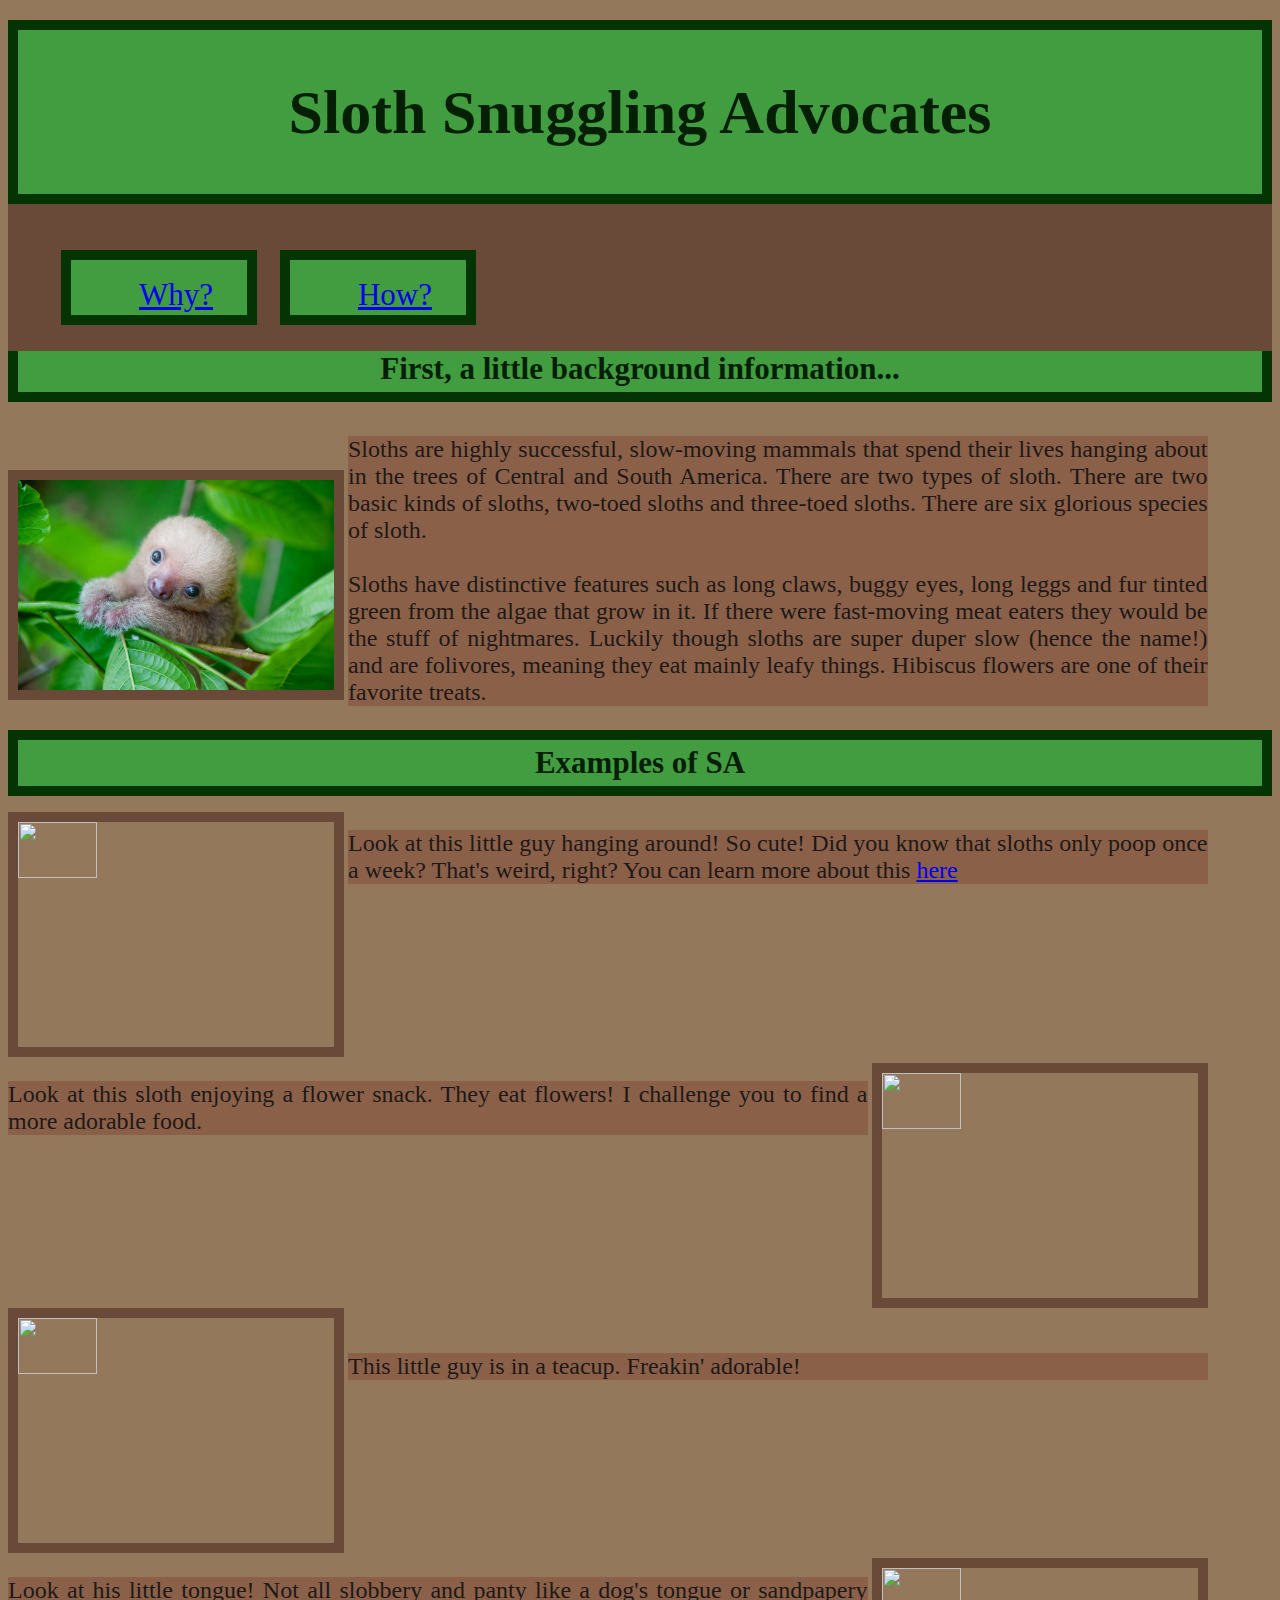
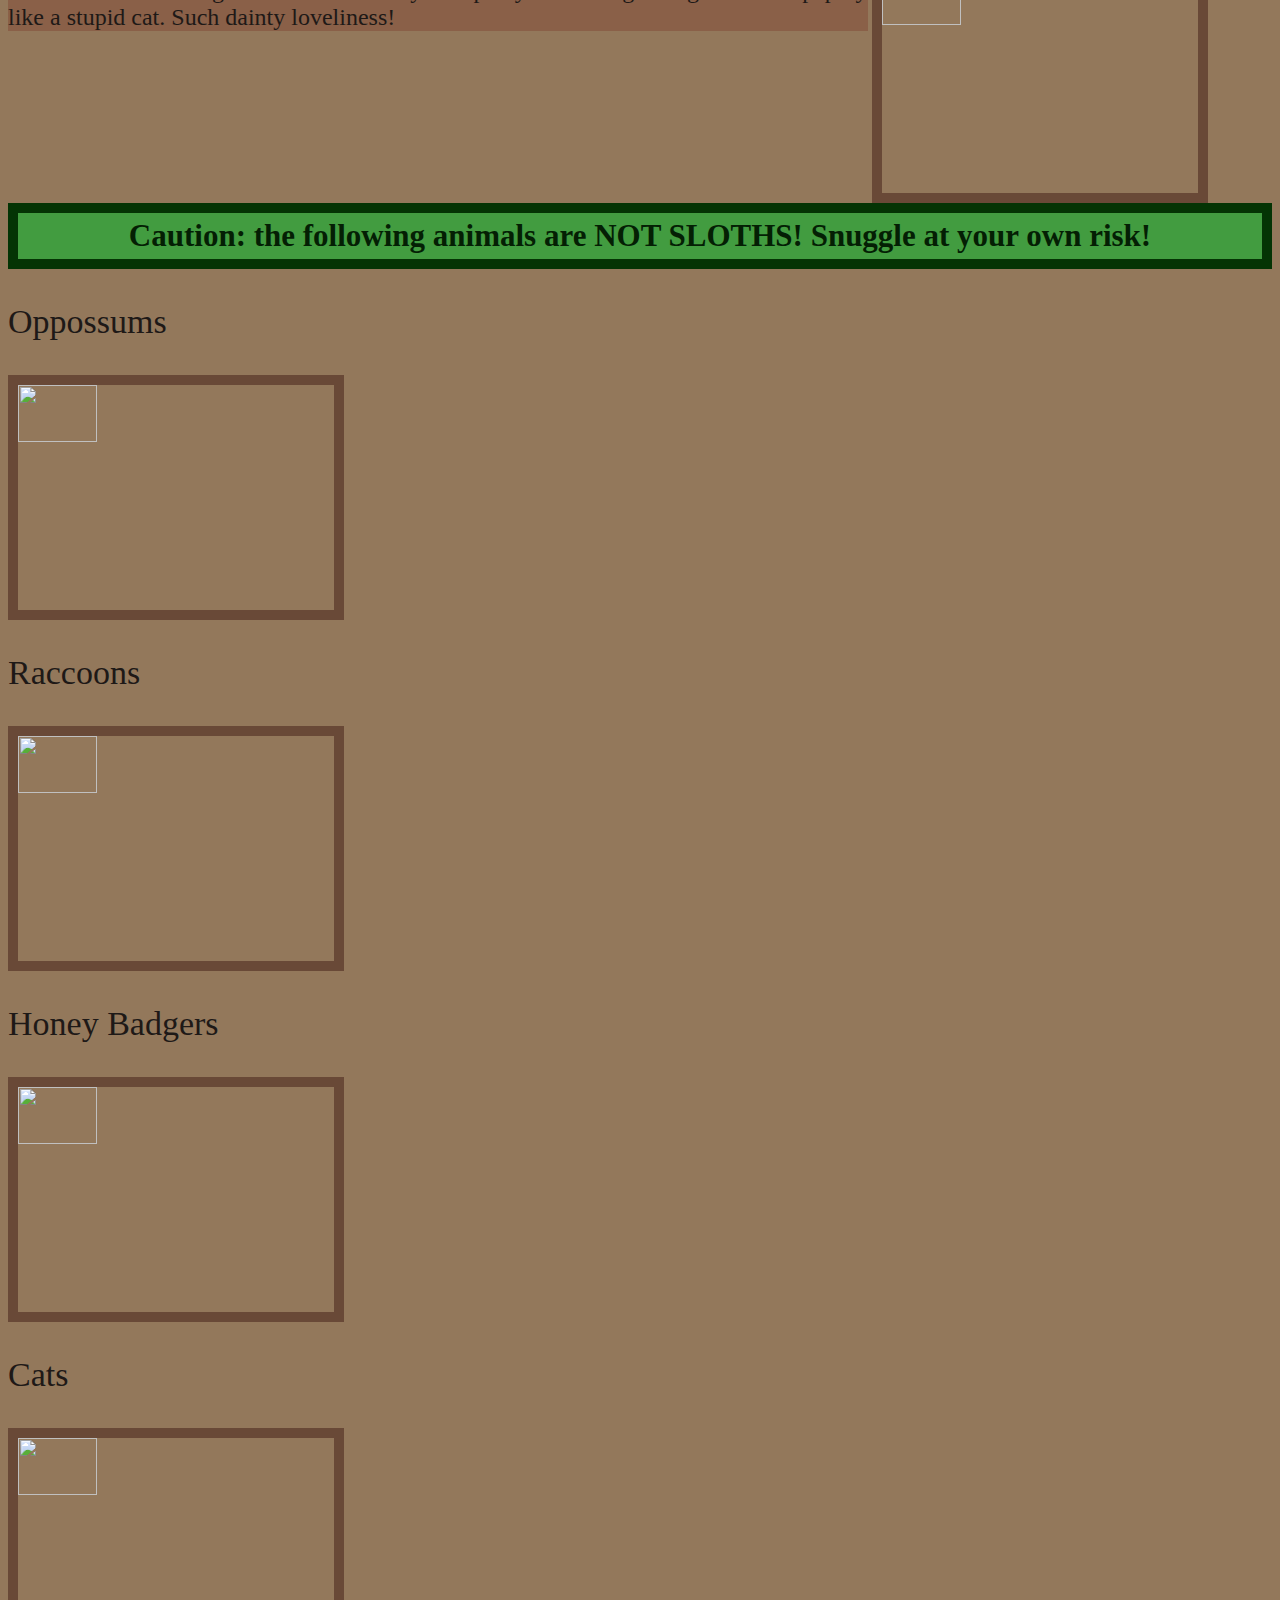
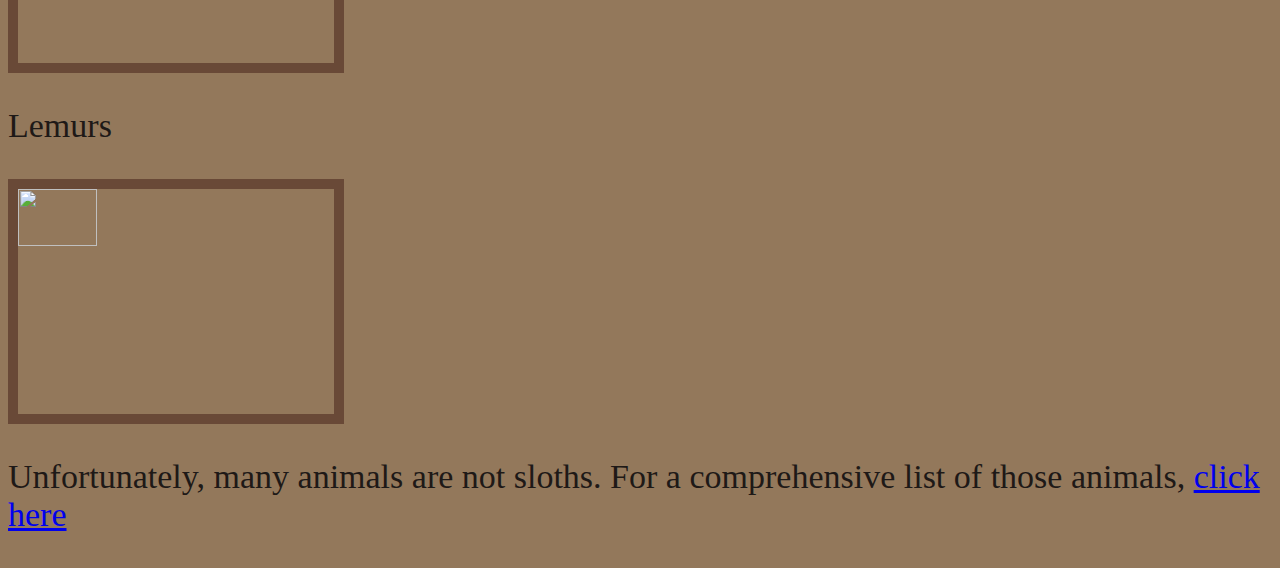
==== index.html @ 0237457b "Added original version in Code 101" ====
<html>
<head>
  <!-- this is where the instructions to the browser are going to go -->
  <link href="index.css" type="text/css" rel="stylesheet">

</head>
<body>
  <!--stuff people will see  -->
  <header>
    <h1>Sloth Snuggling Advocates</h1>
  </header>
  <nav>
    <ul>
      <li class="top">
        <a href="index.html">Why?</a>
      </li>
      <li class="top">
        <a href="how.html">How?</a>
      </li>
    </ul>
  </nav>
  <section>
    <p class="intro">
      Welcome to the Sloth Snuggling Advocates! Our mission is to share sloth awesomeness (SA). If you have ever doubted the awesomeness of sloths, you have come to the right place! If you have reached this site in serendipidous error then after educating yourself on SA you can <a href="https://www.ssa.gov/"> click here </a>
    </p>
  </section>
    <article>
      <h2> First, a little background information...</h2>
      <img src="sloth1.jpg">
      <p class="info"> Sloths are highly successful, slow-moving mammals that spend their lives hanging about in the trees of Central and South America. There are two types of sloth. There are two basic kinds of sloths, two-toed sloths and three-toed sloths. There are six glorious species of sloth.<br /> <br />
      Sloths have distinctive features such as long claws, buggy eyes, long leggs and fur tinted green from the algae that grow in it. If there were fast-moving meat eaters they would be the stuff of nightmares. Luckily though sloths are super duper slow (hence the name!) and are folivores, meaning they eat mainly leafy things. Hibiscus flowers are one of their favorite treats.
      </p>
    </article>
  </section>
  <section>
    <artice>
      <h2> Examples of SA</h2>
      <img src="http://www.critterbabies.com/wp-content/gallery/sloth/l-the-happiest-baby-sloth.jpg"</a>
      <p class="info"> Look at this little guy hanging around! So cute! Did you know that sloths only poop once a week? That's weird, right? You can learn more about this <a href="https://www.sciencealert.com/this-is-the-horror-that-sloths-have-to-go-through-every-time-they-poop"> here </a>
    </article>
    <article>
      <p class="info">  Look at this sloth enjoying a flower snack. They eat flowers! I challenge you to find a more adorable food.</p>
      <img src="http://www.slothville.com/wp-content/uploads/2013/10/Soth_photo1.jpg">
    </article>
      <article>
      <img src="http://i.dailymail.co.uk/i/pix/2016/05/20/16/346C10D700000578-0-image-a-81_1463758781999.jpg"</a>
      <p class="info"> This little guy is in a teacup. Freakin' adorable!</p>
      <p class="info"> Look at his little tongue! Not all slobbery and panty like a dog's tongue or sandpapery like a stupid cat. Such dainty loveliness! </p>
      <img src="http://www.critterbabies.com/wp-content/gallery/sloth/baby-sloth-with-a-big-yawn.jpg"</a>
    </article>
    <artice>
      <h2> Caution: the following animals are NOT SLOTHS! Snuggle at your own risk!</h2>
      <p > Oppossums </p>
      <img src="https://www.welcomewildlife.com/wp-content/uploads/2015/01/Opossum-hiss.jpg"</a>
      <p> Raccoons </p>
      <img src="https://www.crittercontrol.com/userfiles/filemanager/6417/"</a>
      <p> Honey Badgers </p>
      <img src="https://africageographic.com/wp-content/uploads/2014/05/Badger2.jpeg"</a>
      <p> Cats </p>
      <img src="http://uploads.neatorama.com/images/posts/328/88/88328/1455494723-0.jpg"</a>
      <p> Lemurs </p>
      <img src="http://devpark.sandiegozoo.org/sites/default/files/animal_hero/lemurs_hero.jpg"</a>
      <p> Unfortunately, many animals are not sloths. For a comprehensive list of those animals, <a href="https://www.thoughtco.com/dinosaurs-a-to-z-1093748"> click here</a>
    </article>
  </section>
</body>
</html>
---- index.css ----
/* Note to students: Some properties are given to you to fill out,
others you can modify as they stand, and if you have time,
there are definitely some properties you should add!*/

    html {
      height: 100%;
    }
    body {
       background-color: #93785B;
       height: 100%;

    }

    header {
        background-color: #429C40;
        padding: 5px 50px 5px 50px;
        border: 10px solid #043404;
        margin: 20px 0px 0px 0px;
        font-size: 31;
        display: block;
        color: #041F04;
        text-align: center;
    }
    .top {
      background-color: #429C40;
      padding: 5px 50px 5px 50px;
      border: 10px solid #043404;
      margin: 30px 10px 10px 13px;
      font-size: 31;
      display: block;
      color: #041F04;
      width: 15%;
      text-align: center;


    }
    h2 {
        background-color: #429C40;
        padding: 5px 50px 5px 50px;
        border: 10px solid #043404;
        margin: 0px 0px 10px 0px;
        font-size: 31;
        display: block;
        text-align: center;
        color: #041F04;

    }
    .intro {
        font-size: 34;
        display:inline-block;
        text-align: justify;
        color: #1E1917;
        background-color: #8A6048;
        width: 100%;
        margin-top: -60%;
    }
    .info {
        font-size: 24;
        display:inline-block;
        text-align: justify;
        color: #1E1917;
        background-color: #8A6048;
        width: 68%;
    }

    img {
      width: 25%;
      border: 10px solid #694937;
      display: inline-block;
    }
    nav {
        float: left;
        width: 100%;
        background-color: #694937;
    }
    nav ul {
        padding: ;
        float: left;
        border-bottom: ;
        list-style-type: none;
    }
    nav li {
        float: left;
    }
    nav li a {
        display: block;
        height: 25px;
        padding: 12px 18px 8px 18px;
        vertical-align: middle;
    }
    a {
        color: ;
    }
    section {
        width: 100%;
        display: inline-block;
        float: left;
}
    p {
      font-size: 34;
      color: #1E1917;
    }
    aside {
        width: 17%;
        display: inline-block;
        background-color:;
        padding:;
        min-height: 100%;
    }
    aside ul {
        list-style-type: none;
    }
    footer {
        width: 790px;
        background-color:;
        color:;
        clear: both;
        display: block;
    }
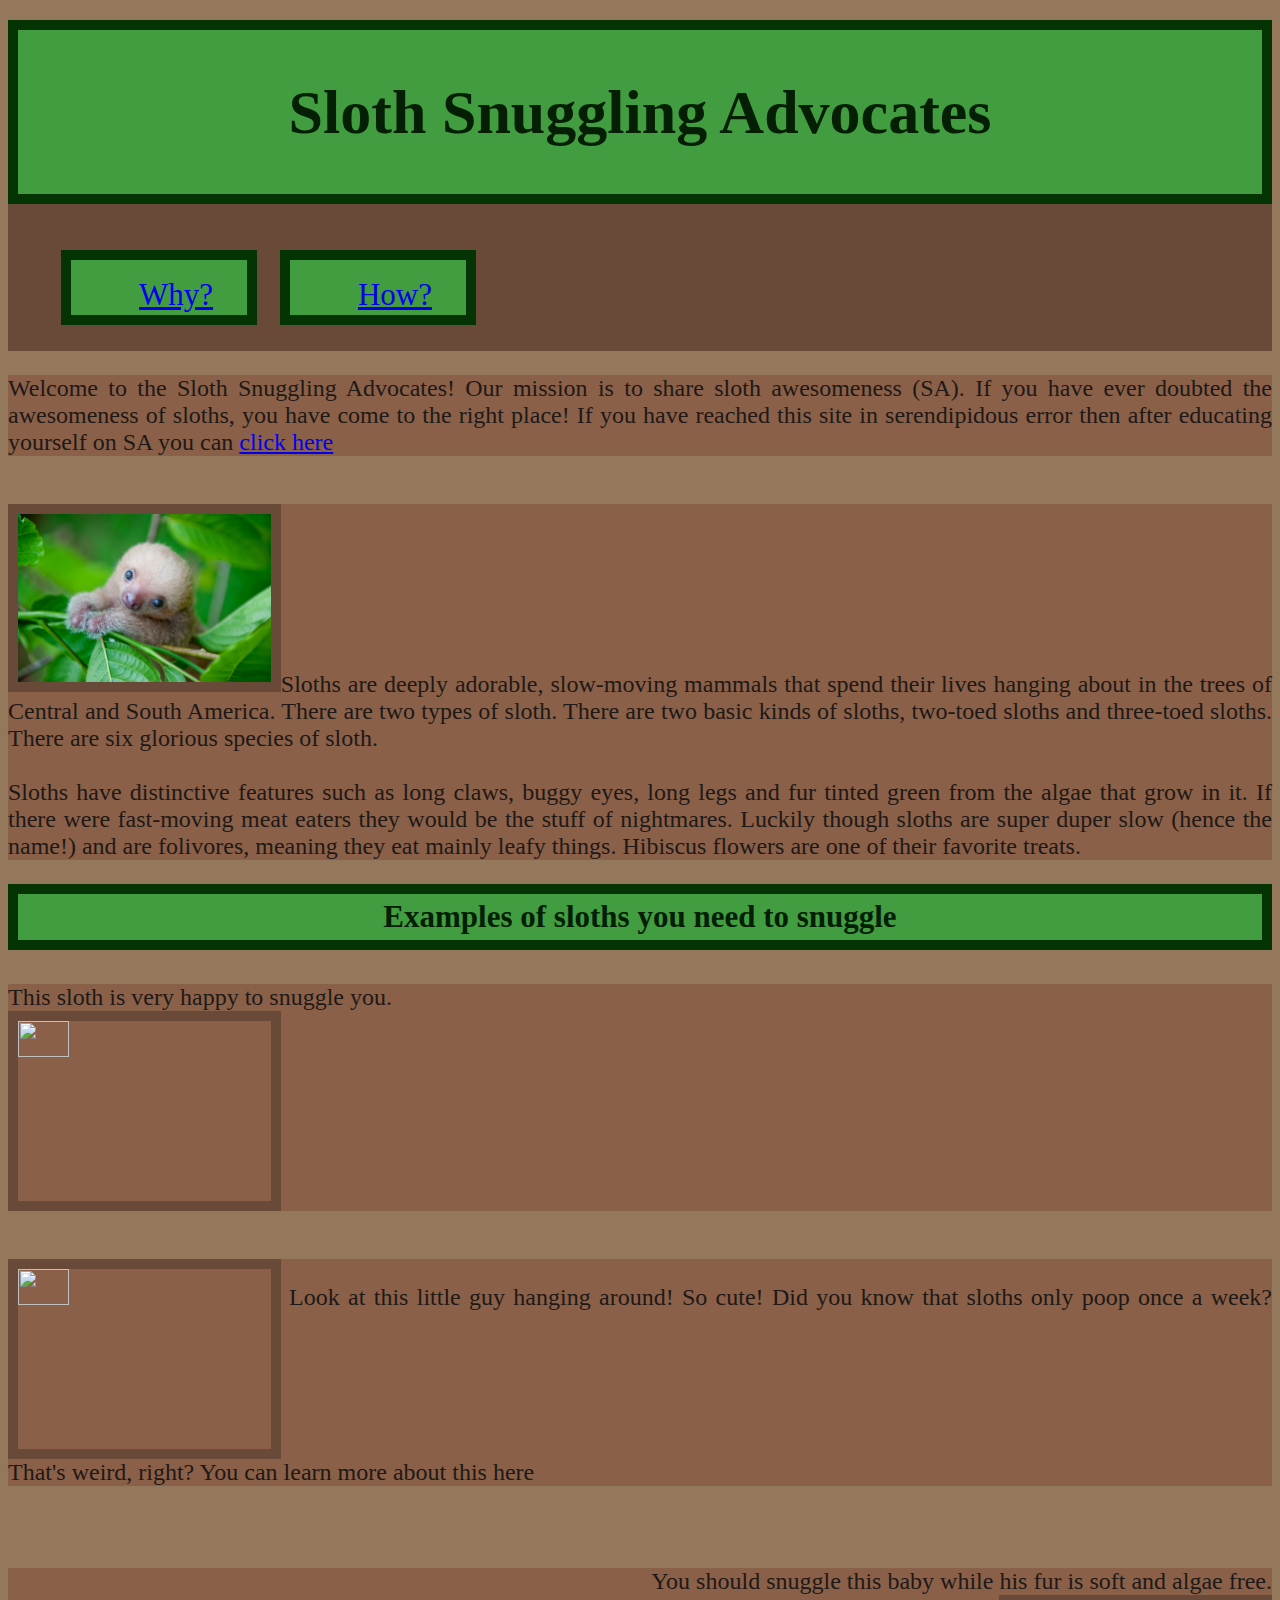
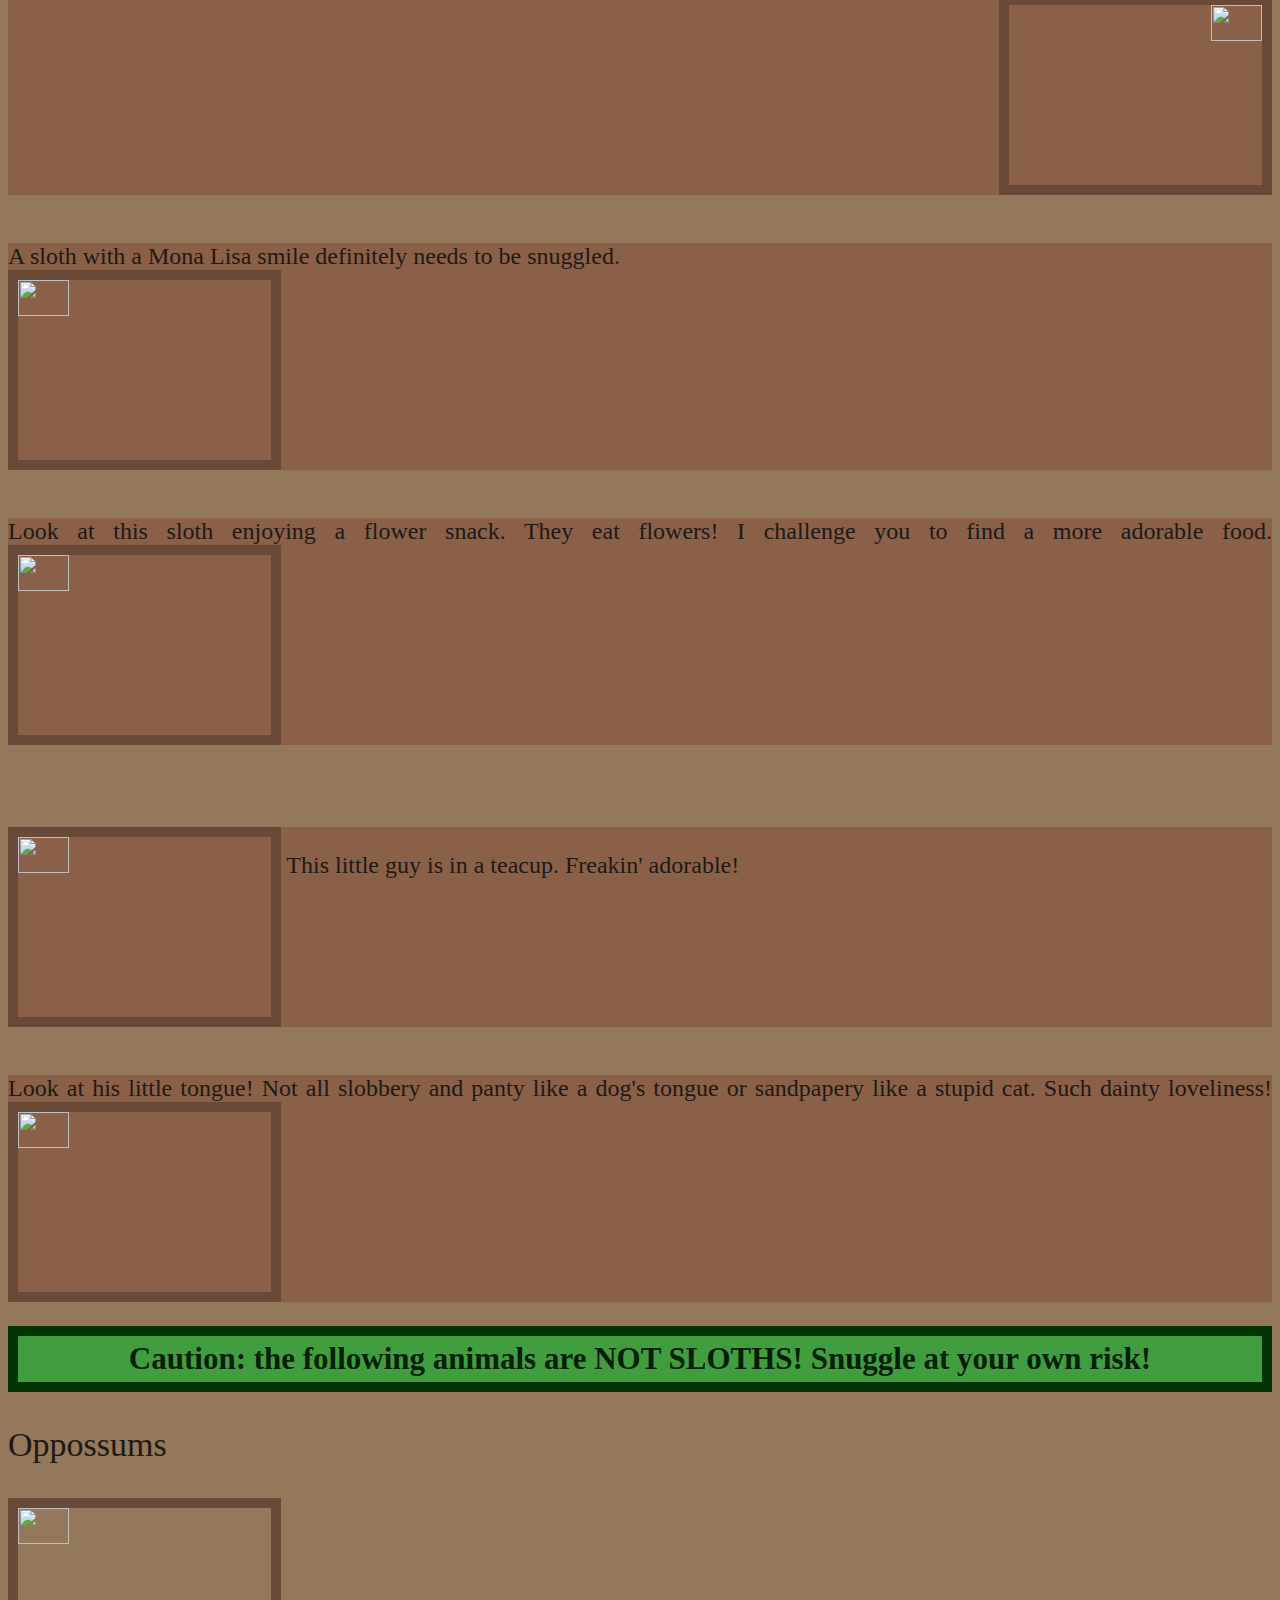
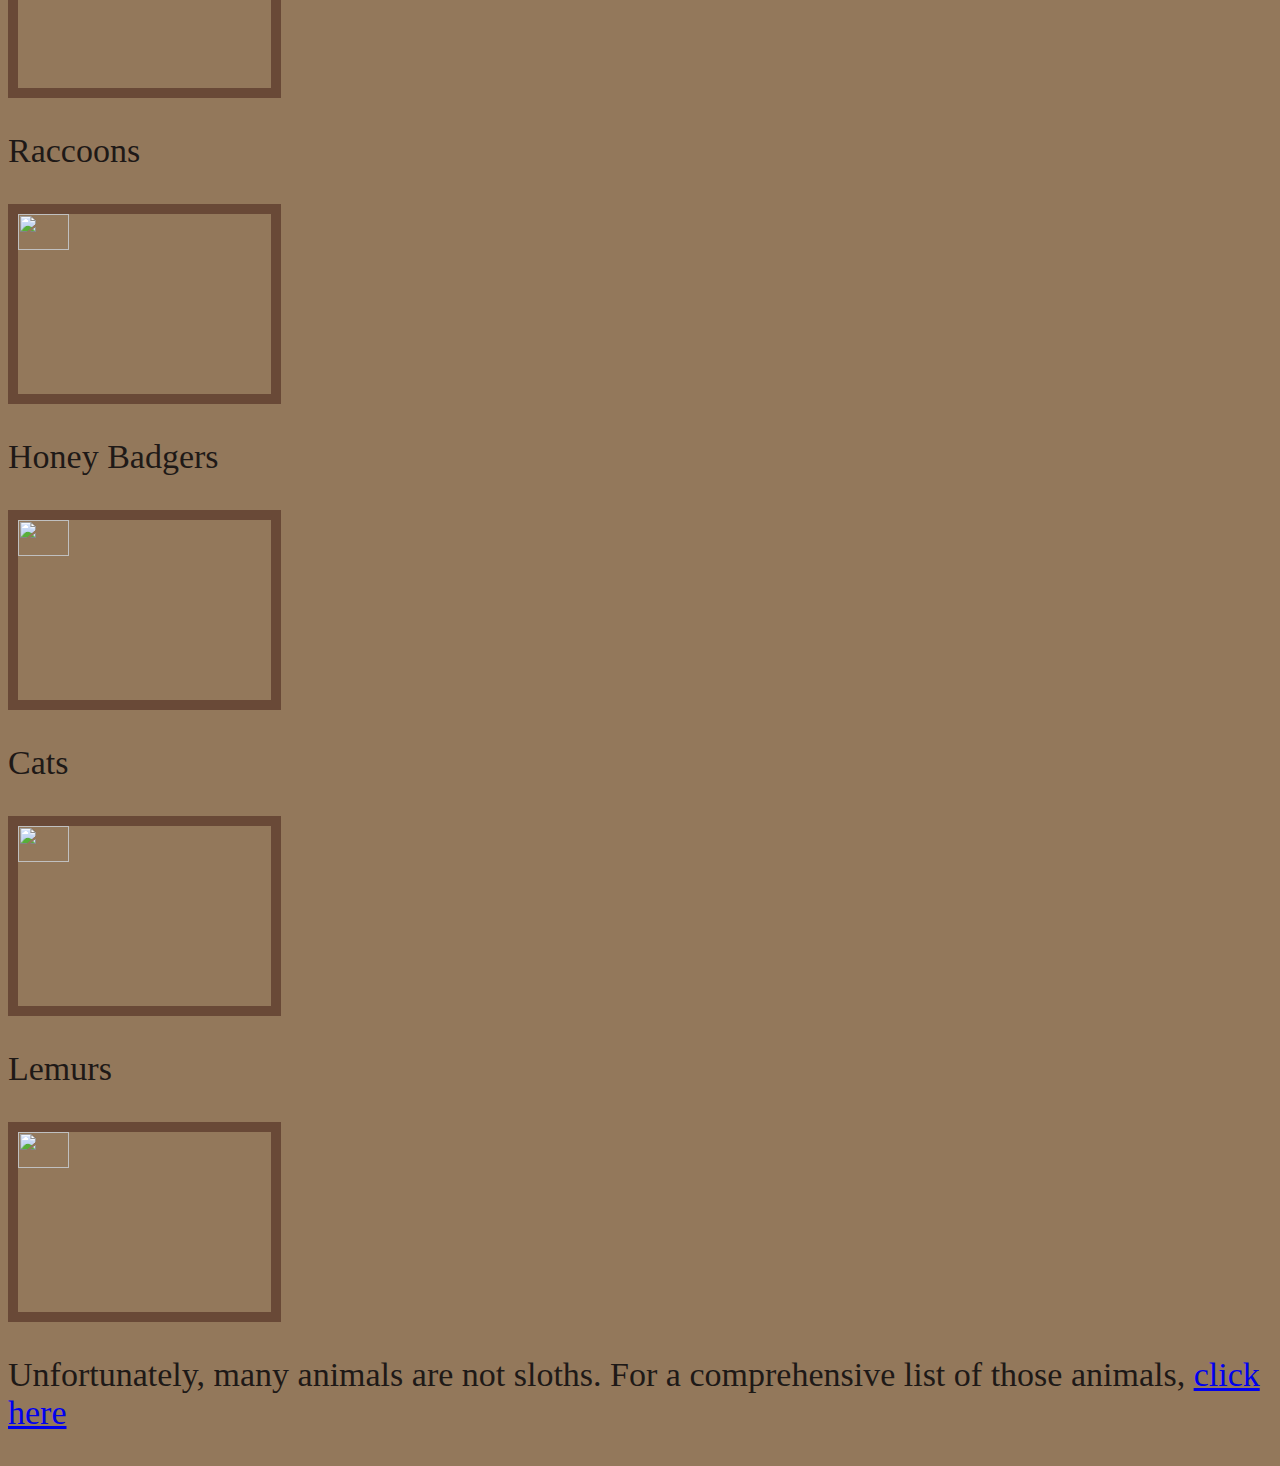
==== commit 8e550eac: "added Julie's content" ====
--- a/index.html
+++ b/index.html
@@ -20,33 +20,42 @@
     </ul>
   </nav>
   <section>
-    <p class="intro">
+    <p class="info">
       Welcome to the Sloth Snuggling Advocates! Our mission is to share sloth awesomeness (SA). If you have ever doubted the awesomeness of sloths, you have come to the right place! If you have reached this site in serendipidous error then after educating yourself on SA you can <a href="https://www.ssa.gov/"> click here </a>
     </p>
   </section>
     <article>
-      <h2> First, a little background information...</h2>
-      <img src="sloth1.jpg">
-      <p class="info"> Sloths are highly successful, slow-moving mammals that spend their lives hanging about in the trees of Central and South America. There are two types of sloth. There are two basic kinds of sloths, two-toed sloths and three-toed sloths. There are six glorious species of sloth.<br /> <br />
-      Sloths have distinctive features such as long claws, buggy eyes, long leggs and fur tinted green from the algae that grow in it. If there were fast-moving meat eaters they would be the stuff of nightmares. Luckily though sloths are super duper slow (hence the name!) and are folivores, meaning they eat mainly leafy things. Hibiscus flowers are one of their favorite treats.
+      <!-- <h2> First, a little background information...</h2> -->
+      <p class="info"> <img src="sloth1.jpg">Sloths are deeply adorable, slow-moving mammals that spend their lives hanging about in the trees of Central and South America. There are two types of sloth. There are two basic kinds of sloths, two-toed sloths and three-toed sloths. There are six glorious species of sloth.<br /> <br />
+      Sloths have distinctive features such as long claws, buggy eyes, long legs and fur tinted green from the algae that grow in it. If there were fast-moving meat eaters they would be the stuff of nightmares. Luckily though sloths are super duper slow (hence the name!) and are folivores, meaning they eat mainly leafy things. Hibiscus flowers are one of their favorite treats.
       </p>
     </article>
   </section>
   <section>
     <artice>
-      <h2> Examples of SA</h2>
-      <img src="http://www.critterbabies.com/wp-content/gallery/sloth/l-the-happiest-baby-sloth.jpg"</a>
-      <p class="info"> Look at this little guy hanging around! So cute! Did you know that sloths only poop once a week? That's weird, right? You can learn more about this <a href="https://www.sciencealert.com/this-is-the-horror-that-sloths-have-to-go-through-every-time-they-poop"> here </a>
+      <h2> Examples of sloths you need to snuggle</h2>
+      <p class="info">This sloth is very happy to snuggle you.<br>
+        <img src="https://c1.staticflickr.com/4/3024/2726138218_a3e2dddcb9_b.jpg"></p>
+      <p class="info">
+      <img src="http://www.critterbabies.com/wp-content/gallery/sloth/l-the-happiest-baby-sloth.jpg">
+       Look at this little guy hanging around! So cute! Did you know that sloths only poop once a week? That's weird, right? You can learn more about this <a href="https://www.sciencealert.com/this-is-the-horror-that-sloths-have-to-go-through-every-time-they-poop"> </a> here <br /> <p>
     </article>
     <article>
-      <p class="info">  Look at this sloth enjoying a flower snack. They eat flowers! I challenge you to find a more adorable food.</p>
-      <img src="http://www.slothville.com/wp-content/uploads/2013/10/Soth_photo1.jpg">
+      <p class="infoleft">You should snuggle this baby while his fur is soft and algae free.<br>
+        <img src="https://c1.staticflickr.com/5/4044/4425376014_128c6a7633_b.jpg"></a></p>
+      <p class="info">A sloth with a Mona Lisa smile definitely needs to be snuggled.<br>
+        <img src="https://upload.wikimedia.org/wikipedia/commons/a/a7/Cute_Sloth.jpg"></p>
+      </article>
+    <article>
+      <p class="info">  Look at this sloth enjoying a flower snack. They eat flowers! I challenge you to find a more adorable food.
+      <img src="http://www.slothville.com/wp-content/uploads/2013/10/Soth_photo1.jpg"</a><p>
     </article>
       <article>
+      <p class="info">
       <img src="http://i.dailymail.co.uk/i/pix/2016/05/20/16/346C10D700000578-0-image-a-81_1463758781999.jpg"</a>
-      <p class="info"> This little guy is in a teacup. Freakin' adorable!</p>
-      <p class="info"> Look at his little tongue! Not all slobbery and panty like a dog's tongue or sandpapery like a stupid cat. Such dainty loveliness! </p>
-      <img src="http://www.critterbabies.com/wp-content/gallery/sloth/baby-sloth-with-a-big-yawn.jpg"</a>
+      This little guy is in a teacup. Freakin' adorable!</p>
+      <p class="info"> Look at his little tongue! Not all slobbery and panty like a dog's tongue or sandpapery like a stupid cat. Such dainty loveliness!
+      <img src="http://www.critterbabies.com/wp-content/gallery/sloth/baby-sloth-with-a-big-yawn.jpg"</a> </p>
     </article>
     <artice>
       <h2> Caution: the following animals are NOT SLOTHS! Snuggle at your own risk!</h2>
--- a/index.css
+++ b/index.css
@@ -60,13 +60,22 @@
         text-align: justify;
         color: #1E1917;
         background-color: #8A6048;
-        width: 68%;
+        width: 100%;
+    }
+
+    .infoleft {
+        font-size: 24;
+        display:inline-block;
+        text-align:right;
+        color: #1E1917;
+        background-color: #8A6048;
+        width: 100%;
     }
 
     img {
-      width: 25%;
+      width: 20%;
       border: 10px solid #694937;
-      display: inline-block;
+      display: inline;
     }
     nav {
         float: left;
@@ -100,12 +109,12 @@
       font-size: 34;
       color: #1E1917;
     }
-    aside {
-        width: 17%;
-        display: inline-block;
-        background-color:;
-        padding:;
-        min-height: 100%;
+    /*aside {*/
+        /*width: 17%;*/
+        /*display: inline-block;*/
+        /*background-color:;*/
+        /*padding:;*/
+        /*min-height: 100%;*/
     }
     aside ul {
         list-style-type: none;
